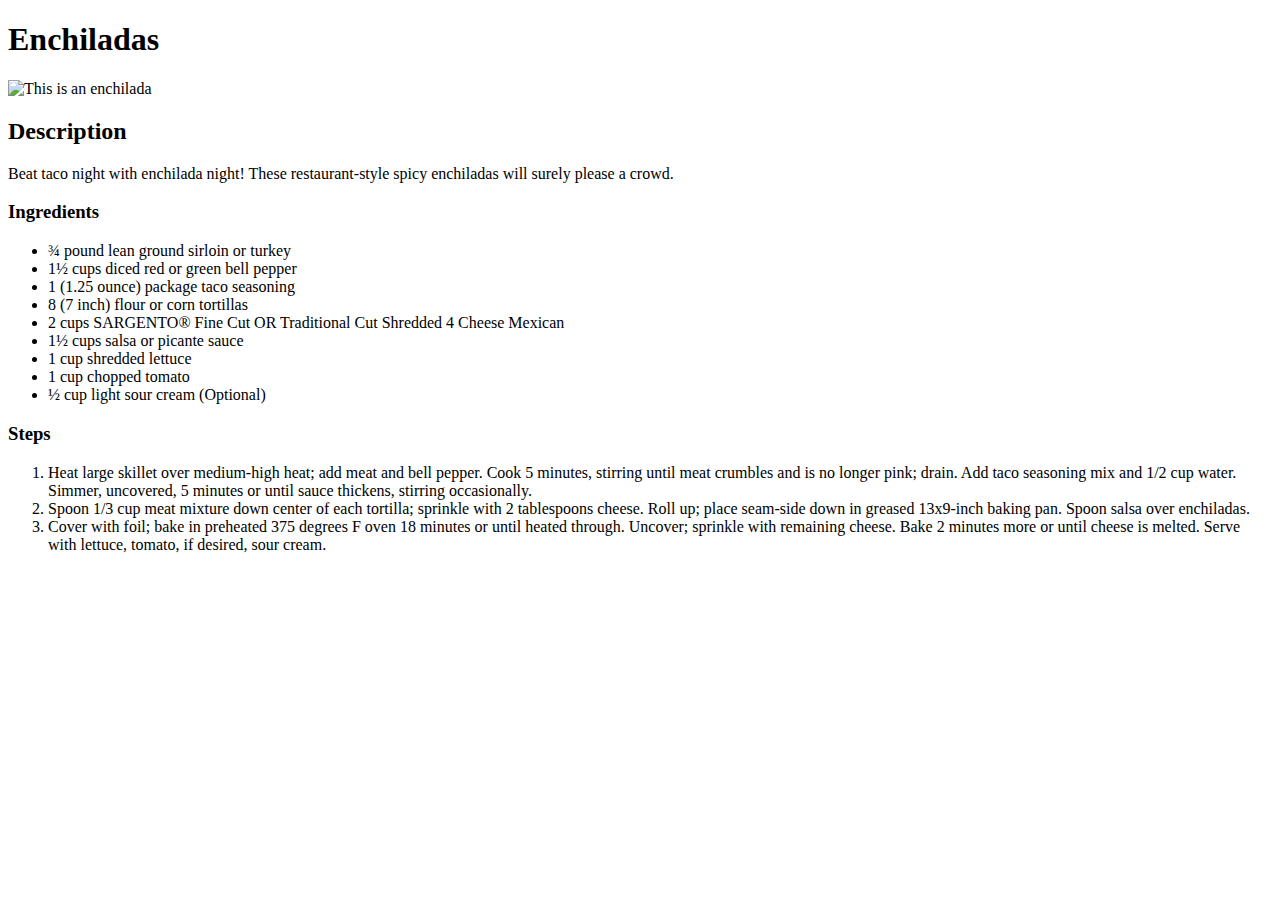
==== recipes/burritos.html @ 73d6e8c3 "Create next two recipe templates" ====
<!DOCTYPE html>
<html lang="en">
<head>
    <meta charset="UTF-8">
    <meta http-equiv="X-UA-Compatible" content="IE=edge">
    <meta name="viewport" content="width=device-width, initial-scale=1.0">
    <title>Document</title>
</head>
<body>
    <h1>Enchiladas</h1>
      <img src="https://imagesvc.meredithcorp.io/v3/mm/image?url=https%3A%2F%2Fimages.media-allrecipes.com%2Fuserphotos%2F9130447.jpg&w=595&h=595&c=sc&poi=face&q=60" alt="This is an enchilada">
    <h2>Description</h2>
        <p>Beat taco night with enchilada night! These restaurant-style spicy enchiladas will surely please a crowd.
        </p>
    <h3>Ingredients</h3>
        <ul>
            <li>¾ pound lean ground sirloin or turkey 
            </li>
            <li>1½ cups diced red or green bell pepper
            </li>
            <li>1 (1.25 ounce) package taco seasoning
            </li>
            <li>8 (7 inch) flour or corn tortillas 
            </li>
            <li>2 cups SARGENTO® Fine Cut OR Traditional Cut Shredded 4 Cheese Mexican
            </li>
            <li>1½ cups salsa or picante sauce
            </li>
            <li>1 cup shredded lettuce
            </li>
            <li>1 cup chopped tomato
            </li>
            <li>½ cup light sour cream (Optional)
            </li>
        </ul>
    <h3>Steps</h3>
        <ol>
            <li>Heat large skillet over medium-high heat; add meat and bell pepper. Cook 5 minutes, stirring until meat crumbles and is no longer pink; drain. Add taco seasoning mix and 1/2 cup water. Simmer, uncovered, 5 minutes or until sauce thickens, stirring occasionally.
            </li>
            <li>Spoon 1/3 cup meat mixture down center of each tortilla; sprinkle with 2 tablespoons cheese. Roll up; place seam-side down in greased 13x9-inch baking pan. Spoon salsa over enchiladas.
            </li>
            <li>Cover with foil; bake in preheated 375 degrees F oven 18 minutes or until heated through. Uncover; sprinkle with remaining cheese. Bake 2 minutes more or until cheese is melted. Serve with lettuce, tomato, if desired, sour cream.
            </li>
        </ol>

</body>
</html>
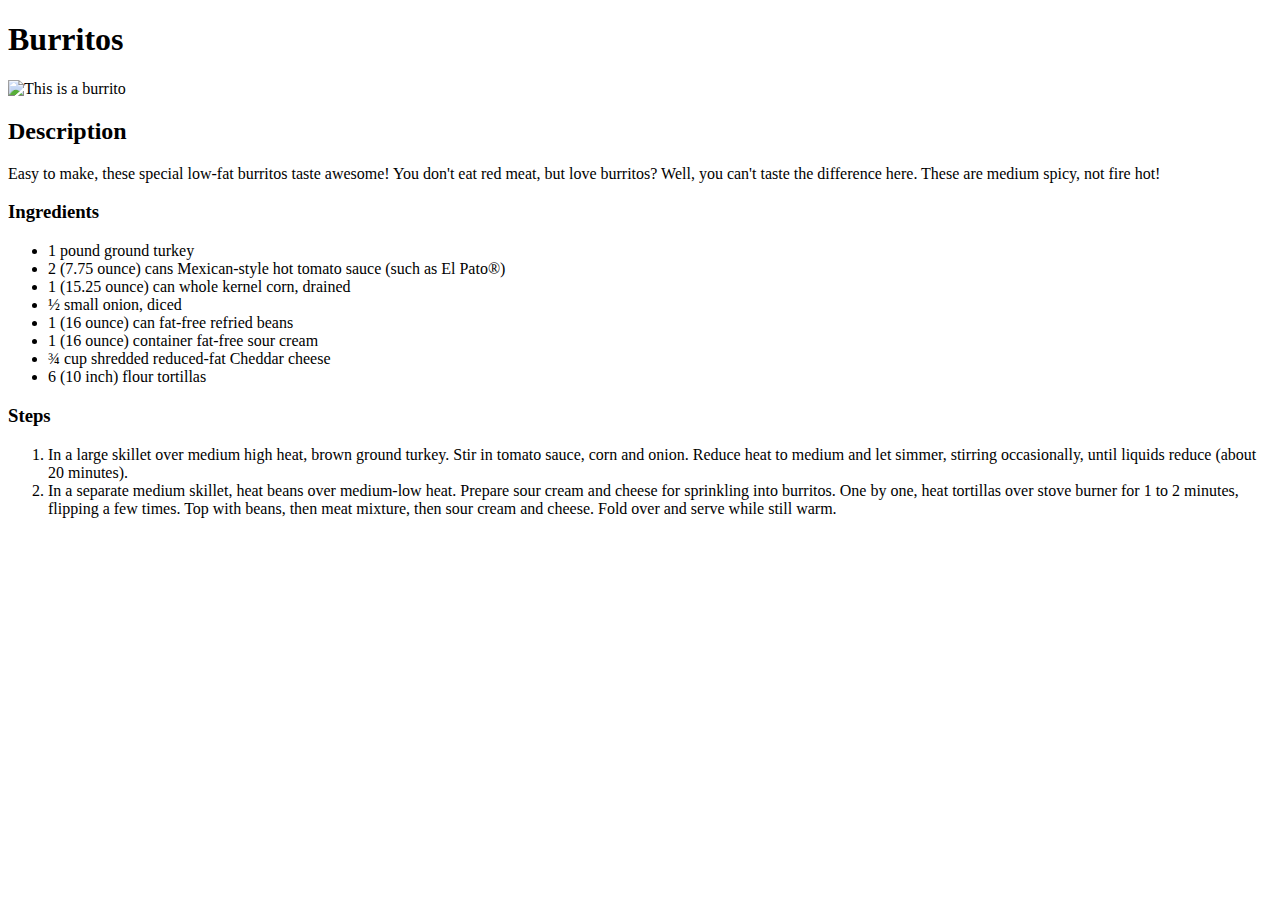
==== commit bd2522f2: "Complete burritos recipe" ====
--- a/recipes/burritos.html
+++ b/recipes/burritos.html
@@ -7,39 +7,35 @@
     <title>Document</title>
 </head>
 <body>
-    <h1>Enchiladas</h1>
-      <img src="https://imagesvc.meredithcorp.io/v3/mm/image?url=https%3A%2F%2Fimages.media-allrecipes.com%2Fuserphotos%2F9130447.jpg&w=595&h=595&c=sc&poi=face&q=60" alt="This is an enchilada">
+    <h1>Burritos</h1>
+      <img src="https://imagesvc.meredithcorp.io/v3/mm/image?url=https%3A%2F%2Fimages.media-allrecipes.com%2Fuserphotos%2F8020167.jpg&w=595&h=595&c=sc&poi=face&q=60" alt="This is a burrito">
     <h2>Description</h2>
-        <p>Beat taco night with enchilada night! These restaurant-style spicy enchiladas will surely please a crowd.
+        <p>Easy to make, these special low-fat burritos taste awesome! You don't eat red meat, but love burritos? Well, you can't taste the difference here. These are medium spicy, not fire hot!
         </p>
     <h3>Ingredients</h3>
         <ul>
-            <li>¾ pound lean ground sirloin or turkey 
+            <li>1 pound ground turkey
             </li>
-            <li>1½ cups diced red or green bell pepper
+            <li>2 (7.75 ounce) cans Mexican-style hot tomato sauce (such as El Pato®)
             </li>
-            <li>1 (1.25 ounce) package taco seasoning
+            <li>1 (15.25 ounce) can whole kernel corn, drained
             </li>
-            <li>8 (7 inch) flour or corn tortillas 
+            <li>½ small onion, diced 
             </li>
-            <li>2 cups SARGENTO® Fine Cut OR Traditional Cut Shredded 4 Cheese Mexican
+            <li>1 (16 ounce) can fat-free refried beans
             </li>
-            <li>1½ cups salsa or picante sauce
+            <li>1 (16 ounce) container fat-free sour cream
             </li>
-            <li>1 cup shredded lettuce
+            <li>¾ cup shredded reduced-fat Cheddar cheese
             </li>
-            <li>1 cup chopped tomato
-            </li>
-            <li>½ cup light sour cream (Optional)
+            <li>6 (10 inch) flour tortillas
             </li>
         </ul>
     <h3>Steps</h3>
         <ol>
-            <li>Heat large skillet over medium-high heat; add meat and bell pepper. Cook 5 minutes, stirring until meat crumbles and is no longer pink; drain. Add taco seasoning mix and 1/2 cup water. Simmer, uncovered, 5 minutes or until sauce thickens, stirring occasionally.
+            <li>In a large skillet over medium high heat, brown ground turkey. Stir in tomato sauce, corn and onion. Reduce heat to medium and let simmer, stirring occasionally, until liquids reduce (about 20 minutes).
             </li>
-            <li>Spoon 1/3 cup meat mixture down center of each tortilla; sprinkle with 2 tablespoons cheese. Roll up; place seam-side down in greased 13x9-inch baking pan. Spoon salsa over enchiladas.
-            </li>
-            <li>Cover with foil; bake in preheated 375 degrees F oven 18 minutes or until heated through. Uncover; sprinkle with remaining cheese. Bake 2 minutes more or until cheese is melted. Serve with lettuce, tomato, if desired, sour cream.
+            <li>In a separate medium skillet, heat beans over medium-low heat. Prepare sour cream and cheese for sprinkling into burritos. One by one, heat tortillas over stove burner for 1 to 2 minutes, flipping a few times. Top with beans, then meat mixture, then sour cream and cheese. Fold over and serve while still warm.
             </li>
         </ol>
 
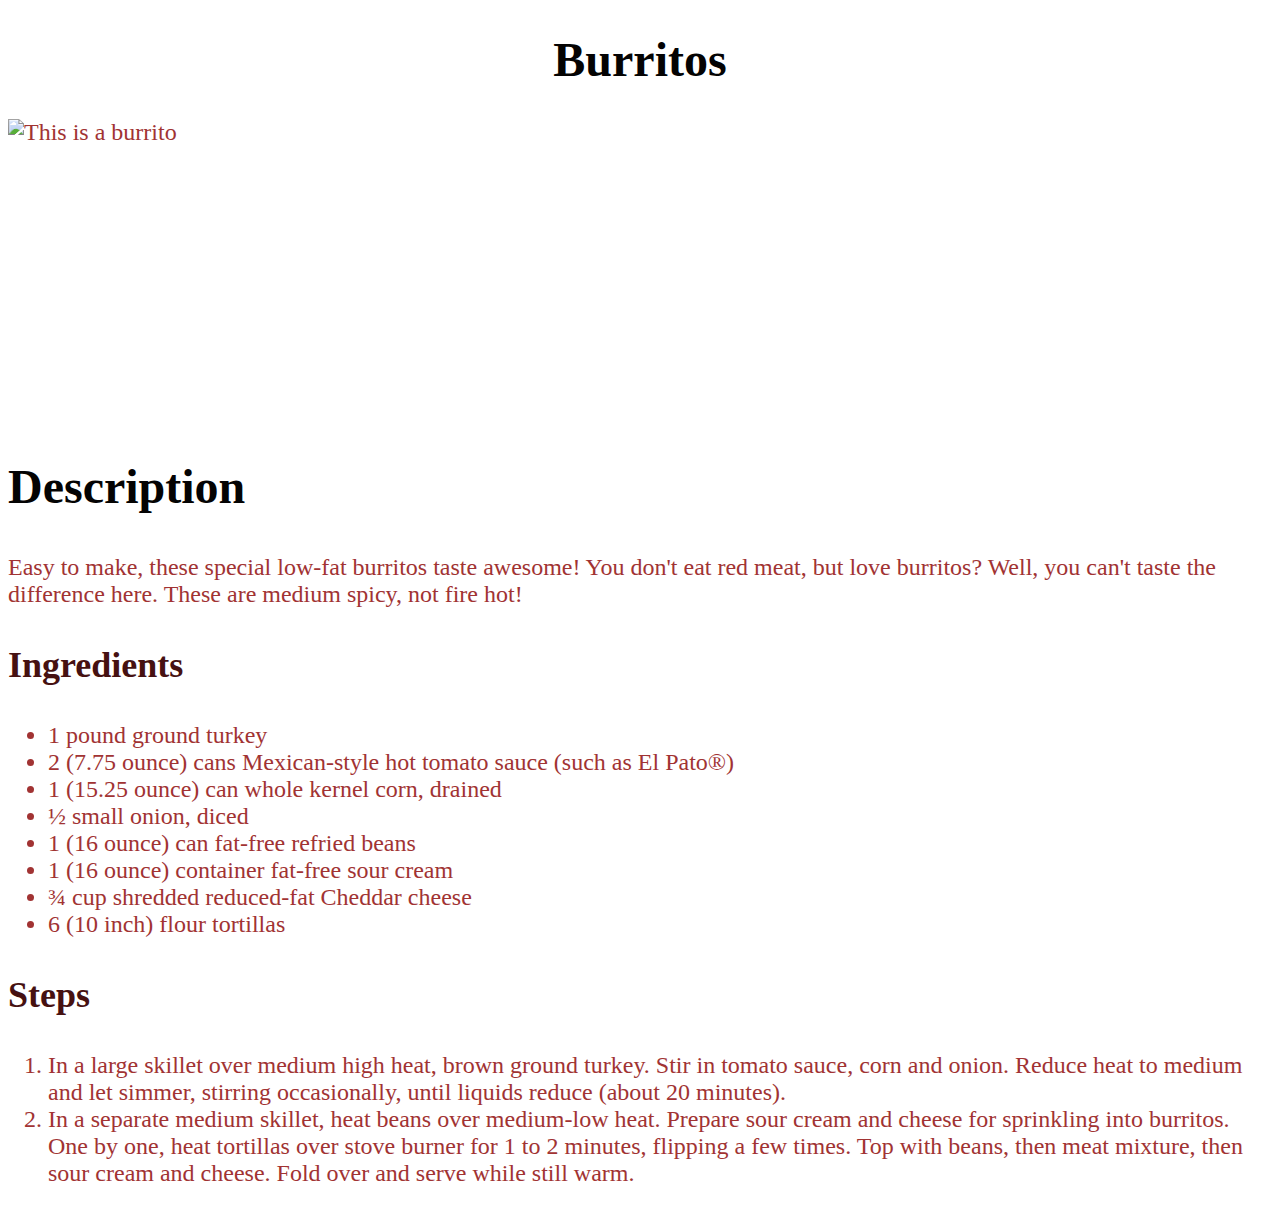
==== commit 1d2584a3: "Add basic css to recipe site" ====
--- a/recipes/burritos.html
+++ b/recipes/burritos.html
@@ -4,7 +4,9 @@
     <meta charset="UTF-8">
     <meta http-equiv="X-UA-Compatible" content="IE=edge">
     <meta name="viewport" content="width=device-width, initial-scale=1.0">
-    <title>Document</title>
+    <title>Burritos</title>
+    <link rel="stylesheet" href="../css/style.css"
+    
 </head>
 <body>
     <h1>Burritos</h1>
--- a/css/style.css
+++ b/css/style.css
@@ -0,0 +1,37 @@
+* {
+    font-family: Georgia, 'Times New Roman', Times, serif;
+    color: #A13333;
+    font-size: 24px;
+}
+
+h1 {
+    text-align: center;
+    font-size: 48px;
+    color: #040303;
+}
+
+h2 {
+    text-align: left;
+    font-size: 48px;
+    color: #040303;
+}
+
+h3 {
+    text-align: left;
+    font-size: 36px;
+    color: #461111;
+}
+
+
+a {
+    color: #B3541E;
+    text-decoration-line: none;
+}
+
+img {
+    height: 300px;
+    width: auto;
+    display: block;
+    margin-left: auto;
+    margin-right: auto;
+}